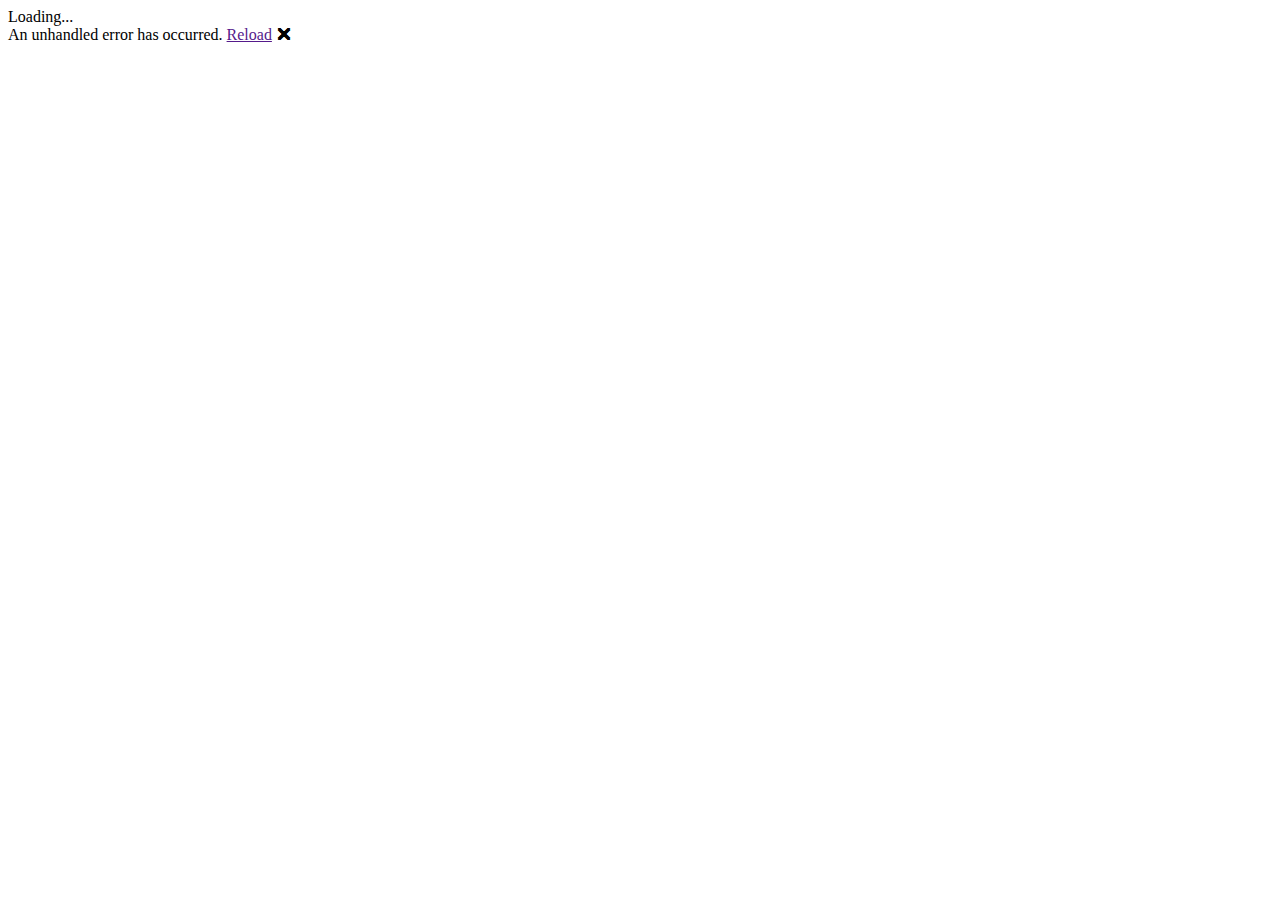
==== src/MapChallenge/MapChallenge/Client/wwwroot/index.html @ b7aa47cb "Start over" ====
<!DOCTYPE html>
<html>

<head>
    <meta charset="utf-8" />
    <meta name="viewport" content="width=device-width, initial-scale=1.0, maximum-scale=1.0, user-scalable=no" />
    <title>MapChallenge</title>
    <base href="/" />
    <link href="css/bootstrap/bootstrap.min.css" rel="stylesheet" />
    <link href="css/app.css" rel="stylesheet" />
</head>

<body>
    <app>Loading...</app>

    <div id="blazor-error-ui">
        An unhandled error has occurred.
        <a href="" class="reload">Reload</a>
        <a class="dismiss">🗙</a>
    </div>
    <script src="_content/Microsoft.AspNetCore.Components.WebAssembly.Authentication/AuthenticationService.js"></script>
    <script src="_framework/blazor.webassembly.js"></script>
</body>

</html>
---- src/MapChallenge/MapChallenge/Client/wwwroot/css/app.css ----
﻿@import url('open-iconic/font/css/open-iconic-bootstrap.min.css');

html, body {
    font-family: 'Helvetica Neue', Helvetica, Arial, sans-serif;
}

a, .btn-link {
    color: #0366d6;
}

.btn-primary {
    color: #fff;
    background-color: #1b6ec2;
    border-color: #1861ac;
}

app {
    position: relative;
    display: flex;
    flex-direction: column;
}

.top-row {
    height: 3.5rem;
    display: flex;
    align-items: center;
}

.main {
    flex: 1;
}

    .main .top-row {
        background-color: #f7f7f7;
        border-bottom: 1px solid #d6d5d5;
        justify-content: flex-end;
    }

        .main .top-row > a, .main .top-row .btn-link {
            white-space: nowrap;
            margin-left: 1.5rem;
        }

.main .top-row a:first-child {
    overflow: hidden;
    text-overflow: ellipsis;
}

.sidebar {
    background-image: linear-gradient(180deg, rgb(5, 39, 103) 0%, #3a0647 70%);
}

    .sidebar .top-row {
        background-color: rgba(0,0,0,0.4);
    }

    .sidebar .navbar-brand {
        font-size: 1.1rem;
    }

    .sidebar .oi {
        width: 2rem;
        font-size: 1.1rem;
        vertical-align: text-top;
        top: -2px;
    }

    .sidebar .nav-item {
        font-size: 0.9rem;
        padding-bottom: 0.5rem;
    }

        .sidebar .nav-item:first-of-type {
            padding-top: 1rem;
        }

        .sidebar .nav-item:last-of-type {
            padding-bottom: 1rem;
        }

        .sidebar .nav-item a {
            color: #d7d7d7;
            border-radius: 4px;
            height: 3rem;
            display: flex;
            align-items: center;
            line-height: 3rem;
        }

            .sidebar .nav-item a.active {
                background-color: rgba(255,255,255,0.25);
                color: white;
            }

            .sidebar .nav-item a:hover {
                background-color: rgba(255,255,255,0.1);
                color: white;
            }

.content {
    padding-top: 1.1rem;
}

.navbar-toggler {
    background-color: rgba(255, 255, 255, 0.1);
}

.valid.modified:not([type=checkbox]) {
    outline: 1px solid #26b050;
}

.invalid {
    outline: 1px solid red;
}

.validation-message {
    color: red;
}

#blazor-error-ui {
    background: lightyellow;
    bottom: 0;
    box-shadow: 0 -1px 2px rgba(0, 0, 0, 0.2);
    display: none;
    left: 0;
    padding: 0.6rem 1.25rem 0.7rem 1.25rem;
    position: fixed;
    width: 100%;
    z-index: 1000;
}

#blazor-error-ui .dismiss {
    cursor: pointer;
    position: absolute;
    right: 0.75rem;
    top: 0.5rem;
}

@media (max-width: 767.98px) {
    .main .top-row:not(.auth) {
        display: none;
    }

    .main .top-row.auth {
        justify-content: space-between;
    }

    .main .top-row a, .main .top-row .btn-link {
        margin-left: 0;
    }
}

@media (min-width: 768px) {
    app {
        flex-direction: row;
    }

    .sidebar {
        width: 250px;
        height: 100vh;
        position: sticky;
        top: 0;
    }

    .main .top-row {
        position: sticky;
        top: 0;
    }

    .main > div {
        padding-left: 2rem !important;
        padding-right: 1.5rem !important;
    }

    .navbar-toggler {
        display: none;
    }

    .sidebar .collapse {
        /* Never collapse the sidebar for wide screens */
        display: block;
    }
}
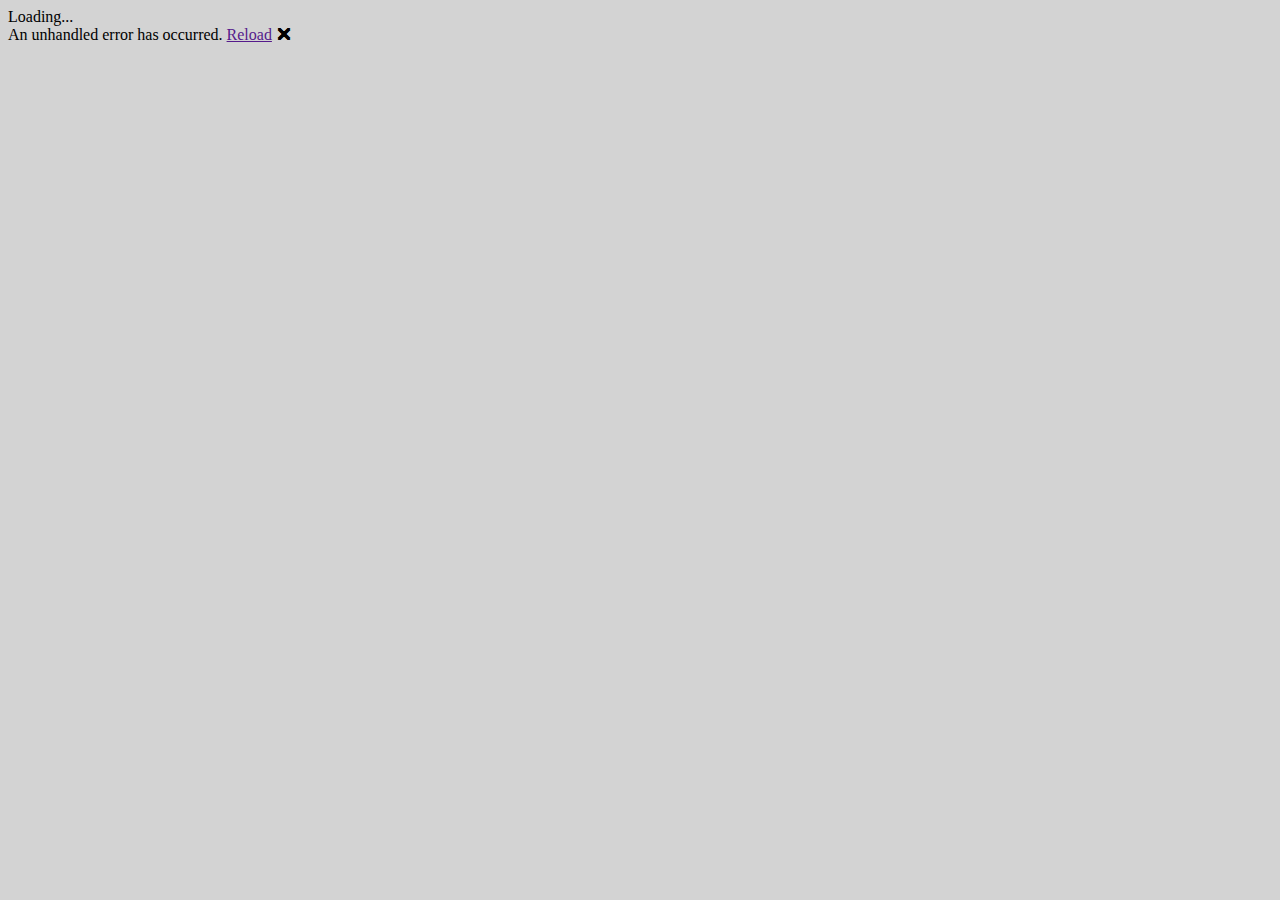
==== commit dfd4eec4: "Add basic Layout, Navbar and Footer" ====
--- a/src/MapChallenge/MapChallenge/Client/wwwroot/index.html
+++ b/src/MapChallenge/MapChallenge/Client/wwwroot/index.html
@@ -1,4 +1,4 @@
-<!DOCTYPE html>
+﻿<!DOCTYPE html>
 <html>
 
 <head>
@@ -7,10 +7,12 @@
     <title>MapChallenge</title>
     <base href="/" />
     <link href="css/bootstrap/bootstrap.min.css" rel="stylesheet" />
+    <link rel="stylesheet" href="https://cdn.syncfusion.com/blazor/18.1.53/styles/bootstrap4.css" />
+    <link rel="stylesheet" href="https://cdnjs.cloudflare.com/ajax/libs/font-awesome/5.13.0/css/all.min.css" />
     <link href="css/app.css" rel="stylesheet" />
 </head>
 
-<body>
+<body style="background-color: lightgray">
     <app>Loading...</app>
 
     <div id="blazor-error-ui">
--- a/src/MapChallenge/MapChallenge/Client/wwwroot/css/app.css
+++ b/src/MapChallenge/MapChallenge/Client/wwwroot/css/app.css
@@ -136,48 +136,49 @@
     top: 0.5rem;
 }
 
-@media (max-width: 767.98px) {
-    .main .top-row:not(.auth) {
-        display: none;
+
+    @media (max-width: 767.98px) {
+        .main .top-row:not(.auth) {
+            display: none;
+        }
+
+        .main .top-row.auth {
+            justify-content: space-between;
+        }
+
+        .main .top-row a, .main .top-row .btn-link {
+            margin-left: 0;
+        }
     }
 
-    .main .top-row.auth {
-        justify-content: space-between;
+    @media (min-width: 768px) {
+        app {
+            flex-direction: row;
+        }
+
+        .sidebar {
+            width: 250px;
+            height: 100vh;
+            position: sticky;
+            top: 0;
+        }
+
+        .main .top-row {
+            position: sticky;
+            top: 0;
+        }
+
+        .main > div {
+            padding-left: 2rem !important;
+            padding-right: 1.5rem !important;
+        }
+
+        .navbar-toggler {
+            display: none;
+        }
+
+        .sidebar .collapse {
+            /* Never collapse the sidebar for wide screens */
+            display: block;
+        }
     }
-
-    .main .top-row a, .main .top-row .btn-link {
-        margin-left: 0;
-    }
-}
-
-@media (min-width: 768px) {
-    app {
-        flex-direction: row;
-    }
-
-    .sidebar {
-        width: 250px;
-        height: 100vh;
-        position: sticky;
-        top: 0;
-    }
-
-    .main .top-row {
-        position: sticky;
-        top: 0;
-    }
-
-    .main > div {
-        padding-left: 2rem !important;
-        padding-right: 1.5rem !important;
-    }
-
-    .navbar-toggler {
-        display: none;
-    }
-
-    .sidebar .collapse {
-        /* Never collapse the sidebar for wide screens */
-        display: block;
-    }
-}
